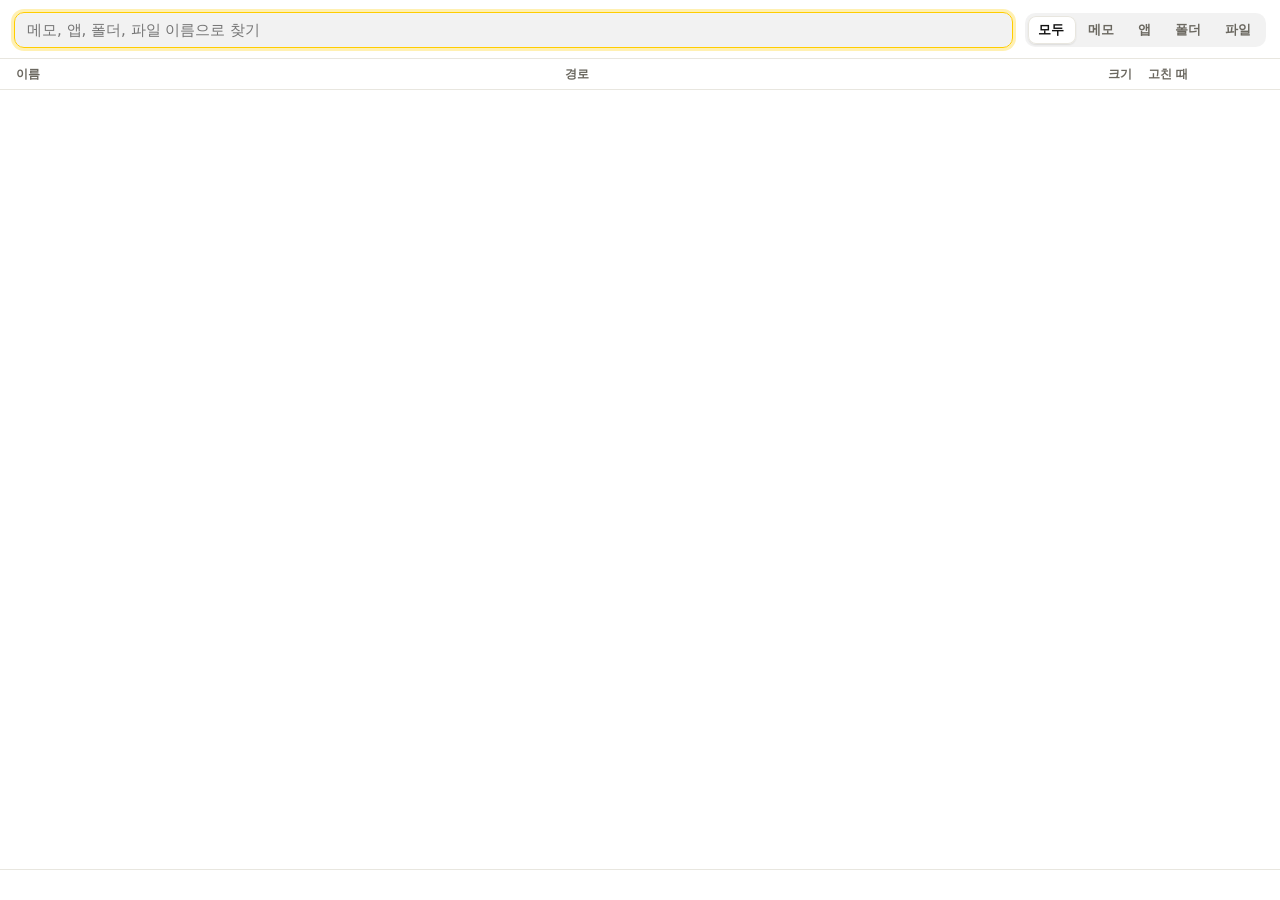
==== ui/finder.html @ 9790e6d9 "feat(finder): 다른 n건 더 보기 · 모두 찾기 창을 되살리고, 새 파일 · 지운 파일을 바로 맞춤 메모킹 Electron 매직키에 있던 "다른 n건 더 보기" 가 Ma" ====
<!doctype html>
<html lang="ko">
<head>
  <meta charset="utf-8" />
  <title>MagicKey 모두 찾기</title>
  <link rel="stylesheet" href="magic.css" />
  <link rel="stylesheet" href="finder.css" />
</head>
<body>
  <!-- 모두 찾기: 매직키 창의 "다른 n건 더 보기" 로 연다 (메모킹 Electron 매직키와 같은 창) -->
  <header class="finder-top">
    <input id="finder-input" class="finder-input" type="search" placeholder="메모, 앱, 폴더, 파일 이름으로 찾기" aria-label="찾을 말"
      aria-controls="finder-list" autocomplete="off" spellcheck="false" autofocus />
    <div id="finder-tabs" class="finder-tabs" role="tablist" aria-label="종류">
      <button type="button" role="tab" data-kind="all" aria-selected="true">모두 <span class="n"></span></button>
      <button type="button" role="tab" data-kind="memo" aria-selected="false">메모 <span class="n"></span></button>
      <button type="button" role="tab" data-kind="app" aria-selected="false">앱 <span class="n"></span></button>
      <button type="button" role="tab" data-kind="folder" aria-selected="false">폴더 <span class="n"></span></button>
      <button type="button" role="tab" data-kind="file" aria-selected="false">파일 <span class="n"></span></button>
    </div>
  </header>
  <div class="finder-head" role="row">
    <button type="button" class="col-name" data-sort="name">이름</button>
    <button type="button" class="col-where" data-sort="where">경로</button>
    <button type="button" class="col-size" data-sort="size">크기</button>
    <button type="button" class="col-time" data-sort="time">고친 때</button>
  </div>
  <div id="finder-scroll" class="finder-scroll">
    <div id="finder-list" class="finder-list" role="listbox" aria-label="찾은 것"></div>
    <div id="finder-empty" class="finder-empty" hidden></div>
  </div>
  <footer class="finder-foot">
    <span id="finder-count" class="finder-count"></span>
    <span id="finder-status" class="finder-status"></span>
  </footer>
  <script src="common.js"></script>
  <script src="finder.js"></script>
</body>
</html>
---- ui/magic.css ----
/* 매직키 — 어디서든 빠르게 찾는 작은 창 (메모킹 매직키 창과 같은 모양) */
:root {
  --surface: #fff;
  --text: #111;
  --muted: #6b6860;
  --line: #e8e6df;
  --fill-tab: rgba(17, 17, 17, 0.05);
  --sel: #fff1b8;
  --sep: rgba(0, 0, 0, 0.07);
  --brand: #ffcd00;
  --ok-text: #1e7a45;
  --err-text: #b42318;
  --focus-ring: #111;
  /* 창 가장자리(10px) 안에서 끝나는 그림자 — 넘치면 잘린 회색 띠가 창 밖 화면과 어울리지 않았다 */
  --shadow: 0 2px 10px rgba(0, 0, 0, 0.16), 0 0 0 1px rgba(0, 0, 0, 0.08);
  --shadow-pop: 0 3px 8px rgba(0, 0, 0, 0.18);
}
@media (prefers-color-scheme: dark) {
  :root {
    --surface: #26262a;
    --text: #f3f3f3;
    --muted: #b8b8b8;
    --line: rgba(255, 255, 255, 0.14);
    --fill-tab: rgba(255, 255, 255, 0.08);
    --sel: rgba(255, 205, 0, 0.18);
    --sep: rgba(255, 255, 255, 0.08);
    --ok-text: #6fd59a;
    --err-text: #ff8a80;
    --focus-ring: #fff;
    --shadow: 0 2px 10px rgba(0, 0, 0, 0.45), 0 0 0 1px rgba(255, 255, 255, 0.1);
    --shadow-pop: 0 3px 8px rgba(0, 0, 0, 0.5);
  }
}

html, body { margin: 0; background: transparent; overflow: hidden; }
body { font-family: "Pretendard Variable", Pretendard, "Malgun Gothic", system-ui, sans-serif; color: var(--text); }
.magic { margin: 10px; border-radius: 18px; background: var(--surface); box-shadow: var(--shadow); overflow: hidden; }

.magic-grip { display: flex; justify-content: center; padding: 6px 0 0; cursor: grab; touch-action: none; }
.magic-grip:active, .magic-icon:active { cursor: grabbing; }
.magic-grip span { width: 36px; height: 4px; border-radius: 4px; background: var(--sep); transition: background 0.15s; }
.magic-grip:hover span { background: var(--muted); }

.magic-top { display: flex; align-items: flex-start; gap: 10px; padding: 4px 14px 12px 18px; }
.magic-icon { font-size: 21px; line-height: 1.45; color: var(--brand); -webkit-text-stroke: 0.5px rgba(0, 0, 0, 0.3); cursor: grab; }
.magic-input { flex: 1; min-width: 0; display: block; height: 29px; max-height: 174px; padding: 0; border: 0; outline: none; resize: none; overflow-y: auto; background: transparent; color: var(--text); font: inherit; font-size: 20px; line-height: 1.45; caret-color: #e0a800; }
.magic-input::placeholder { color: var(--muted); }
.magic-clear { flex: none; width: 24px; height: 24px; margin-top: 2.5px; border: 0; border-radius: 50%; background: var(--fill-tab); color: var(--muted); font-size: 12px; cursor: pointer; }
.magic-clear:hover { color: var(--text); }
.magic-note.action { color: var(--text); cursor: pointer; }
.magic-note.action:hover { text-decoration: underline; }

.magic-results { position: relative; list-style: none; margin: 0; padding: 4px 8px 6px; max-height: 430px; overflow-y: auto; border-top: 1px solid var(--sep); }
.magic-results:not(:has(> :not(.magic-pill))) { display: none; }
/* 고른 줄 표시 하나가 줄 사이를 미끄러져 따라간다 */
.magic-pill { position: absolute; top: 0; left: 8px; right: 8px; border-radius: 10px; background: var(--sel); pointer-events: none; transition: transform 0.18s cubic-bezier(0.22, 1, 0.36, 1), height 0.18s cubic-bezier(0.22, 1, 0.36, 1); }
.magic-pill.instant { transition: none; }

/* 기능마다 색 하나 — 아래 캡슐의 점 · 결과 머리말의 점이 같은 색 */
[data-mod="notes"], [data-mod="memo"] { --mod: #e0a800; }
[data-mod="opms"] { --mod: #4c7dff; }
[data-mod="apps"] { --mod: #f76707; }
[data-mod="files"] { --mod: #1098ad; }
[data-mod="calc"] { --mod: #2f9e44; }
[data-mod="web"], [data-mod="site"] { --mod: #d6336c; }
[data-mod="ai"] { --mod: #7048e8; }
[data-mod="rest"] { --mod: #868e96; } /* "다른 n건 더 보기" */

.magic-section { display: flex; align-items: center; gap: 6px; padding: 7px 10px 3px; color: var(--muted); font-size: 12px; font-weight: 700; letter-spacing: 0.03em; }
.magic-section::before { content: ""; width: 7px; height: 7px; border-radius: 50%; background: var(--mod); }
.magic-section.sub::before { background: transparent; box-shadow: inset 0 0 0 1.5px var(--mod); }
.magic-section .count { padding: 0 6px; border-radius: 99px; background: var(--fill-tab); font-weight: 600; }

.magic-row { position: relative; display: flex; align-items: center; gap: 11px; min-height: 38px; padding: 6px 10px; border-radius: 10px; cursor: pointer; }
.magic-row .ico { flex: none; width: 24px; height: 24px; display: grid; place-items: center; font-size: 15px; font-weight: 800; border-radius: 7px; } /* 모든 줄: 기능 색 칸 + 선 그림 (이모지와 섞여 어수선하던 것) */
.magic-row .ico { background: color-mix(in srgb, var(--mod) 15%, transparent); color: color-mix(in srgb, var(--mod) 78%, #000); }
@media (prefers-color-scheme: dark) { .magic-row .ico { background: color-mix(in srgb, var(--mod) 26%, transparent); color: color-mix(in srgb, var(--mod) 55%, #fff); } } /* 어두운 바탕에서 묻히지 않게 */
.magic-row .ico svg { width: 15px; height: 15px; fill: none; stroke: currentColor; stroke-width: 1.8; stroke-linecap: round; stroke-linejoin: round; }
.magic-row .txt { min-width: 0; flex: 1; }
.magic-row .t { font-size: 14.5px; white-space: nowrap; overflow: hidden; text-overflow: ellipsis; }
.magic-row .s { font-size: 12px; color: var(--muted); white-space: nowrap; overflow: hidden; text-overflow: ellipsis; }
.magic-row .s:empty { display: none; }
.magic-row b { font-weight: 800; background: rgba(255, 205, 0, 0.38); border-radius: 3px; padding: 0 1px; }
.magic-row[aria-selected="true"] b { background: transparent; box-shadow: inset 0 -2px 0 #e0a800; border-radius: 0; }
.magic-row .side { flex: none; color: var(--muted); font-size: 12px; }
.magic-row[aria-selected="true"] .side { display: none; }
.magic-row:is(.kind-calc, .kind-date) .t { font-size: 18px; font-weight: 750; font-variant-numeric: tabular-nums; }
.magic-note { padding: 8px 12px 10px; color: var(--muted); font-size: 12.5px; list-style: none; }

/* 찾는 중 — 돋보기가 이리저리 살피고 점 세 개가 차례로 (움직임 줄이기면 숨 쉬듯) */
.mk-searching { display: inline-flex; align-items: center; gap: 8px; animation: mk-fade-in 0.2s ease-out 0.08s both; }
.mk-glass { flex: none; width: 18px; height: 18px; overflow: visible; color: var(--text); transform-origin: 44% 44%; animation: mk-glass-look 1.6s ease-in-out infinite; }
.mk-glass circle { fill: color-mix(in srgb, var(--brand) 28%, transparent); stroke: currentColor; stroke-width: 2; }
.mk-glass .mk-glass-handle { fill: none; stroke: currentColor; stroke-width: 2.6; stroke-linecap: round; }
.mk-glass .mk-glass-shine { fill: none; stroke: var(--surface); stroke-width: 1.4; stroke-linecap: round; opacity: 0.9; }
@keyframes mk-glass-look {
  0%, 100% { transform: translate(0, 0) rotate(0deg); }
  20% { transform: translate(-4px, -1px) rotate(-14deg); }
  45% { transform: translate(3px, 1px) rotate(12deg); }
  70% { transform: translate(-2px, 2px) rotate(-8deg); }
}
.mk-dots i { font-style: normal; animation: mk-dot 1.2s ease-in-out infinite; }
.mk-dots i:nth-child(2) { animation-delay: 0.2s; }
.mk-dots i:nth-child(3) { animation-delay: 0.4s; }
@keyframes mk-dot { 0%, 60%, 100% { opacity: 0.2; } 30% { opacity: 1; } }
@keyframes mk-fade-in { from { opacity: 0; } }
@keyframes mk-glass-breathe { 50% { opacity: 0.45; } }

/* 고른 줄 오른쪽의 할 일 단추 (← → 로 옮김) — 고른 단추만 이름까지 */
.acts { display: none; flex: none; align-items: center; gap: 3px; }
.magic-row[aria-selected="true"] .acts { display: inline-flex; }
.act-btn { display: inline-flex; align-items: center; gap: 5px; height: 26px; min-width: 26px; padding: 0 6px; border: 0; border-radius: 8px; background: transparent; color: var(--muted); font: inherit; font-size: 12px; font-weight: 700; white-space: nowrap; cursor: pointer; transition: background-color 0.12s ease-out, color 0.12s ease-out, transform 0.08s; }
.act-btn:active { transform: scale(0.96); }
/* 복사한 단추: 잠깐 초록 체크 */
.act-btn.done { color: var(--ok-text); }
.act-btn.done svg { animation: mk-pop 0.32s cubic-bezier(0.34, 1.4, 0.64, 1); }
@keyframes mk-pop { from { transform: scale(0.6); opacity: 0.4; } }
.act-btn svg { width: 15px; height: 15px; fill: none; stroke: currentColor; stroke-width: 2; stroke-linecap: round; stroke-linejoin: round; }
.act-btn .act-label { display: none; }
.act-btn.on { padding: 0 9px 0 7px; background: #ffd84d; color: #2b2400; }
.act-btn.on .act-label, .act-btn.act-text .act-label { display: inline; }
.act-btn.act-text { padding: 0 8px; font-weight: 600; }
.act-btn:not(.on):hover { background: var(--fill-tab); color: var(--text); }

.magic-foot { display: flex; flex-wrap: wrap; align-items: center; justify-content: space-between; gap: 6px 12px; padding: 9px 12px 10px 14px; border-top: 1px solid var(--sep); }
.magic-modules { display: flex; flex-wrap: wrap; gap: 6px; }
.magic-chip { display: inline-flex; align-items: center; gap: 6px; height: 24px; padding: 0 10px 0 8px; border: 1px solid var(--line); border-radius: 999px; background: transparent; color: var(--muted); font: inherit; font-size: 12px; font-weight: 600; cursor: grab; touch-action: none; transition: background 0.15s, color 0.15s, border-color 0.15s, transform 0.08s; } /* 누르면 켜고 끄기, 끌면 순서 바꾸기 */
.magic-chip:hover { border-color: color-mix(in srgb, var(--text) 28%, transparent); color: var(--text); }
.magic-chip:active:not(.dragging) { transform: scale(0.95); }
/* 끄는 캡슐은 살짝 들린다 (자리는 JS 가 손을 따라 옮긴다) */
.magic-chip.dragging { position: relative; z-index: 2; box-shadow: var(--shadow-pop); background: var(--surface); cursor: grabbing; transition: box-shadow 0.15s, background 0.15s; }
.magic-modules.sorting, .magic-modules.sorting .magic-chip { cursor: grabbing; }
.magic-chip .chip-dot { width: 7px; height: 7px; border-radius: 50%; box-shadow: inset 0 0 0 1.5px currentColor; transition: background 0.15s, box-shadow 0.15s; }
.magic-chip.on { border-color: transparent; background: var(--fill-tab); color: var(--text); }
.magic-chip.on .chip-dot { background: var(--mod); box-shadow: none; }
.magic-chip:not(.on) { text-decoration: line-through; }
.magic-chip:focus-visible { outline: 2px solid var(--focus-ring); outline-offset: 1px; }
.magic-hint { margin-left: auto; display: flex; gap: 0 10px; height: 18px; overflow: hidden; color: var(--muted); font-size: 12px; white-space: nowrap; }
.magic-flash { color: var(--ok-text); font-weight: 700; animation: mk-fade-in 0.18s ease-out; }
.magic-flash.err { color: var(--err-text); }
kbd { display: inline-block; min-width: 14px; padding: 0 4px; border-radius: 4px; background: var(--fill-tab); box-shadow: inset 0 -1px 0 var(--line); color: var(--text); font: 600 11px/16px inherit; text-align: center; }

@media (prefers-reduced-motion: reduce) {
  .magic-pill, .magic-chip, .magic-chip .chip-dot, .act-btn, .magic-grip span { transition: none; }
  .mk-glass { animation: mk-glass-breathe 1.8s ease-in-out infinite; }
  .mk-dots i { animation: none; opacity: 0.6; }
  .act-btn.done svg, .magic-flash, .mk-searching { animation: none; }
}
---- ui/finder.css ----
/* 모두 찾기 창 (finder.js) — Everything 처럼 한 줄씩, 열 머리로 줄 세우기. 색은 magic.css 의 토큰, 할 일 단추는 magic.css 의 .act-btn */
html, body { height: 100%; }
body {
  display: flex; flex-direction: column; overflow: hidden;
  background: var(--surface); font-size: 13px;
  --cols: minmax(240px, 2.2fr) minmax(160px, 2fr) 84px 132px;
}

.finder-top { display: flex; align-items: center; gap: 12px; padding: 12px 14px 10px; border-bottom: 1px solid var(--line); }
.finder-input {
  flex: 1; min-width: 0; height: 36px; padding: 0 12px; box-sizing: border-box;
  border: 1px solid var(--line); border-radius: 10px; background: var(--fill-tab); color: var(--text);
  font: inherit; font-size: 15px; outline: none;
}
.finder-input:focus { border-color: var(--brand); box-shadow: 0 0 0 3px color-mix(in srgb, var(--brand) 30%, transparent); }
.finder-tabs { display: flex; flex: none; gap: 2px; padding: 3px; border-radius: 10px; background: var(--fill-tab); }
.finder-tabs button {
  height: 28px; padding: 0 10px; border: 0; border-radius: 8px; background: transparent; color: var(--muted);
  font: inherit; font-weight: 700; cursor: pointer; white-space: nowrap;
}
.finder-tabs button[aria-selected="true"] { background: var(--surface); color: var(--text); box-shadow: 0 1px 2px rgba(0, 0, 0, 0.1), inset 0 0 0 1px var(--line); }
.finder-tabs button:focus-visible { outline: 2px solid var(--focus-ring); outline-offset: 1px; }
.finder-tabs .n { margin-left: 2px; color: var(--muted); font-weight: 600; font-variant-numeric: tabular-nums; }

.finder-head, .frow { display: grid; grid-template-columns: var(--cols); align-items: center; }
.finder-head { flex: none; padding: 0 8px; border-bottom: 1px solid var(--line); }
.finder-head button {
  display: flex; align-items: center; gap: 4px; height: 30px; padding: 0 8px; border: 0; background: transparent;
  color: var(--muted); font: inherit; font-size: 12px; font-weight: 700; text-align: left; cursor: pointer;
}
.finder-head button:hover, .finder-head .sorted { color: var(--text); }
.finder-head .sorted::after { content: "▲"; font-size: 8px; }
.finder-head .sorted[data-dir="desc"]::after { content: "▼"; }
.finder-head .col-size, .frow .col-size { justify-content: flex-end; text-align: right; }

.finder-scroll { position: relative; flex: 1; min-height: 0; overflow: auto; padding: 0 8px; }
.finder-list { position: relative; }
.frow { position: absolute; left: 0; right: 0; height: 34px; border-radius: 8px; cursor: default; }
.frow[aria-selected="true"] { background: var(--sel); }
.frow:not([aria-selected="true"]):hover { background: var(--fill-tab); }
.frow > span { min-width: 0; padding: 0 8px; overflow: hidden; white-space: nowrap; text-overflow: ellipsis; }
.frow .col-name { display: flex; align-items: center; gap: 8px; }
.frow .nm { min-width: 0; overflow: hidden; text-overflow: ellipsis; }
.frow .acts { display: inline-flex; flex: none; gap: 2px; margin-left: auto; }
.frow .ico { flex: none; display: grid; place-items: center; width: 22px; height: 22px; border-radius: 6px; background: color-mix(in srgb, var(--mod) 15%, transparent); color: color-mix(in srgb, var(--mod) 78%, #000); }
@media (prefers-color-scheme: dark) { .frow .ico { background: color-mix(in srgb, var(--mod) 26%, transparent); color: color-mix(in srgb, var(--mod) 55%, #fff); } }
.frow .ico svg { width: 14px; height: 14px; fill: none; stroke: currentColor; stroke-width: 2; stroke-linecap: round; stroke-linejoin: round; }
.frow b { font-weight: 800; background: color-mix(in srgb, var(--brand) 38%, transparent); border-radius: 3px; padding: 0 1px; }
.frow .col-where, .frow .col-size, .frow .col-time { color: var(--muted); font-size: 12px; font-variant-numeric: tabular-nums; }
.finder-empty { margin: 40px 0; color: var(--muted); text-align: center; }

.finder-foot { display: flex; flex: none; gap: 14px; align-items: center; height: 30px; padding: 0 14px; border-top: 1px solid var(--line); color: var(--muted); font-size: 12px; }
.finder-count { flex: none; font-weight: 700; font-variant-numeric: tabular-nums; }
.finder-status { min-width: 0; overflow: hidden; white-space: nowrap; text-overflow: ellipsis; }
.finder-status.flash { color: var(--ok-text); font-weight: 700; }
.finder-status.flash.err { color: var(--err-text); }
body.searching .finder-list { opacity: 0.55; transition: opacity 0.2s ease-out 0.15s; } /* 찾는 중: 지난 결과는 흐리게 */
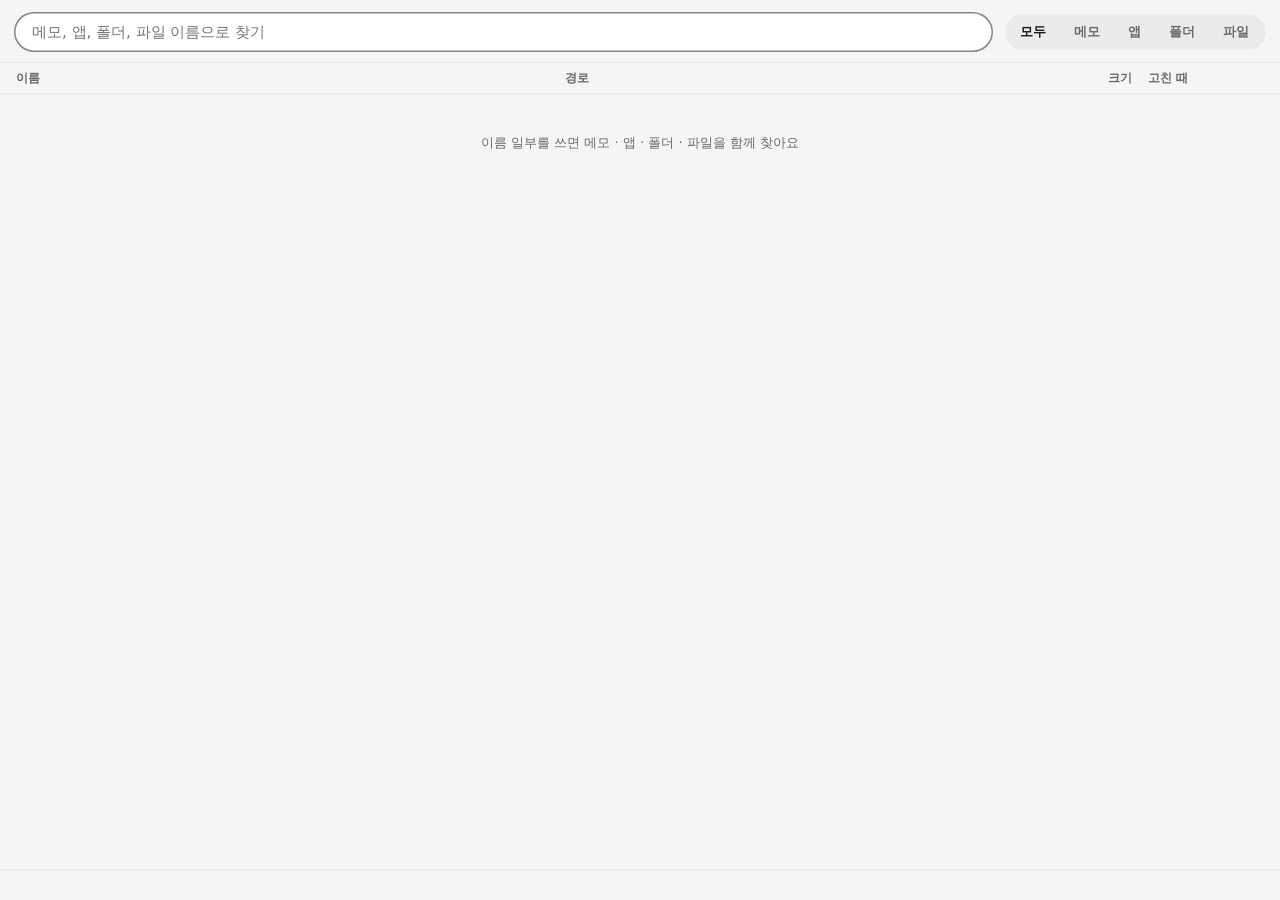
==== commit b6727734: "style(ui): 폴리싱 — 대비 · 포커스 · 상태 · 빈 화면 - 흐린 글이 판(#f5f5f5) 위 4.35:1 → 회색 600 으로 4.5:1 넘게, 입력칸 포커스 선 48" ====
--- a/ui/finder.html
+++ b/ui/finder.html
@@ -27,7 +27,7 @@
   </div>
   <div id="finder-scroll" class="finder-scroll">
     <div id="finder-list" class="finder-list" role="listbox" aria-label="찾은 것"></div>
-    <div id="finder-empty" class="finder-empty" hidden></div>
+    <div id="finder-empty" class="finder-empty">이름 일부를 쓰면 메모 · 앱 · 폴더 · 파일을 함께 찾아요</div>
   </div>
   <footer class="finder-foot">
     <span id="finder-count" class="finder-count"></span>
--- a/ui/magic.css
+++ b/ui/magic.css
@@ -1,90 +1,147 @@
-/* 매직키 — 어디서든 빠르게 찾는 작은 창 (메모킹 매직키 창과 같은 모양) */
+/* 매직키 — 어디서든 빠르게 찾는 작은 창 (메모킹 매직키 창과 같은 모양)
+   모양은 메모킹 · MagicSystem 과 한 벌: One UI 9.5 (크게 둥근 판 · 무채색 · 고른 줄은 연노랑 알약) — 메모킹 app/styles/base.css 토큰과 같은 값 */
+/* OKLab 팔레트 — 화면의 모든 색은 여기서 고른다 (메모킹 · MagicKey · MagicSystem 같은 값)
+   OKLCH 좌표(밝기 L · 채도 C · 색상 h)에서 뽑아 sRGB 로 적었다. 반투명은 color-mix(in oklab, 토큰 N%, transparent)
+   꼭 필요한 것만: 무채색 11 · 색 22 (노랑 300 = 브랜드 #ffcc00) · 메모 종이 6색 × (바탕 · 머리줄 · 점) × 밝은/어두운
+   반투명은 검정 · 흰색 10단계(4 8 12 16 24 32 48 64 80 90%), 색은 5단계(8 16 32 48 80%) */
 :root {
-  --surface: #fff;
-  --text: #111;
-  --muted: #6b6860;
-  --line: #e8e6df;
-  --fill-tab: rgba(17, 17, 17, 0.05);
-  --sel: #fff1b8;
-  --sep: rgba(0, 0, 0, 0.07);
-  --brand: #ffcd00;
-  --ok-text: #1e7a45;
-  --err-text: #b42318;
-  --focus-ring: #111;
+  --ok-gray-0: #ffffff; --ok-gray-50: #f5f5f5; --ok-gray-100: #ebebeb; --ok-gray-200: #d4d4d4; --ok-gray-400: #9e9e9e; --ok-gray-550: #737373; --ok-gray-600: #696969; --ok-gray-850: #242424; --ok-gray-900: #191919; --ok-gray-950: #0e0e0e; --ok-gray-1000: #000000;
+  --ok-red-100: #ffdfdc; --ok-red-400: #ff716b; --ok-red-600: #d12830; --ok-red-800: #880a16;
+  --ok-orange-400: #fa7c1f;
+  --ok-green-200: #a6e6b6; --ok-green-500: #00a855; --ok-green-700: #007137;
+  --ok-teal-500: #00a0a6;
+  --ok-blue-100: #d9eaff; --ok-blue-400: #60a7ff; --ok-blue-600: #0072dd; --ok-blue-900: #003167;
+  --ok-violet-600: #764cf1;
+  --ok-purple-200: #dbcaff; --ok-purple-600: #8558c5;
+  --ok-pink-200: #ffbfd7; --ok-pink-600: #ba4179;
+  --ok-yellow-100: #ffeaab; --ok-yellow-300: #ffcc00; --ok-yellow-500: #c6a000; --ok-yellow-800: #645000;
+  --ok-paper-yellow: #ffefae; --ok-paper-yellow-bar: #fee47c; --ok-paper-yellow-chip: #ccb034; --ok-paper-yellow-dark: #3c3207; --ok-paper-yellow-dark-bar: #4d420e; --ok-paper-yellow-dark-chip: #bba442;
+  --ok-paper-green: #c9fed3; --ok-paper-green-bar: #b7f7c3; --ok-paper-green-chip: #68ca80; --ok-paper-green-dark: #193b22; --ok-paper-green-dark-bar: #244d2e; --ok-paper-green-dark-chip: #69ba7c;
+  --ok-paper-pink: #ffe7ef; --ok-paper-pink-bar: #ffd9e6; --ok-paper-pink-chip: #f589b6; --ok-paper-pink-dark: #4a2534; --ok-paper-pink-dark-bar: #5f3244; --ok-paper-pink-dark-chip: #df84a8;
+  --ok-paper-purple: #f1ebff; --ok-paper-purple-bar: #e9deff; --ok-paper-purple-chip: #bf9bfc; --ok-paper-purple-dark: #382b4d; --ok-paper-purple-dark-bar: #483962; --ok-paper-purple-dark-chip: #b093e5;
+  --ok-paper-blue: #e1f1ff; --ok-paper-blue-bar: #cfe8ff; --ok-paper-blue-chip: #61b9ff; --ok-paper-blue-dark: #15364f; --ok-paper-blue-dark-bar: #1e4665; --ok-paper-blue-dark-chip: #5eaceb;
+  --ok-paper-gray: #f2eee7; --ok-paper-gray-bar: #e9e4db; --ok-paper-gray-chip: #b8b0a3; --ok-paper-gray-dark: #35322e; --ok-paper-gray-dark-bar: #45423c; --ok-paper-gray-dark-chip: #aba397;
+}
+
+:root {
+  --surface: var(--ok-gray-50); /* 판 바탕 — 메모킹 --surface-0 (카톡 바탕)과 같은 값 */
+  --card: var(--ok-gray-0); /* 결과 묶음 · 입력칸은 흰 트레이 */
+  --panel-top: var(--ok-gray-50);
+  --glow-a: color-mix(in oklab, var(--ok-yellow-300) 8%, transparent); /* 왼쪽 위 아주 옅은 노랑 빛 (판 바탕이 노랗게 보이지 않을 만큼) */
+  --glow-b: color-mix(in oklab, var(--ok-blue-400) 8%, transparent); /* 오른쪽 아래 하늘빛 */
+  --rim: color-mix(in oklab, var(--ok-gray-0) 90%, transparent);
+  --field-line: color-mix(in oklab, var(--ok-gray-1000) 4%, transparent);
+  --text: var(--ok-gray-900);
+  --muted: var(--ok-gray-600); /* 판(#f5f5f5) 위에서도 4.5:1 넘게 */
+  --line: var(--ok-gray-100);
+  --fill-tab: color-mix(in oklab, var(--ok-gray-1000) 4%, transparent);
+  --sel: var(--ok-gray-100); /* 고른 줄: 무채색 (메모킹과 같게 — 노랑은 고른 줄의 주요 동작 단추에만) */
+  --accent-line: color-mix(in oklab, var(--ok-gray-1000) 48%, transparent); /* 입력칸 포커스 선 (메모킹과 같은 값) */
+  --sep: color-mix(in oklab, var(--ok-gray-1000) 8%, transparent);
+  --brand: var(--ok-yellow-300);
+  --ok-text: var(--ok-green-700);
+  --err-text: var(--ok-red-800);
+  --focus-ring: var(--ok-gray-950);
   /* 창 가장자리(10px) 안에서 끝나는 그림자 — 넘치면 잘린 회색 띠가 창 밖 화면과 어울리지 않았다 */
-  --shadow: 0 2px 10px rgba(0, 0, 0, 0.16), 0 0 0 1px rgba(0, 0, 0, 0.08);
-  --shadow-pop: 0 3px 8px rgba(0, 0, 0, 0.18);
+  --shadow: 0 2px 10px color-mix(in oklab, var(--ok-gray-1000) 12%, transparent), 0 0 0 1px color-mix(in oklab, var(--ok-gray-1000) 4%, transparent);
+  --shadow-pop: 0 3px 8px color-mix(in oklab, var(--ok-gray-1000) 16%, transparent);
 }
 @media (prefers-color-scheme: dark) {
   :root {
-    --surface: #26262a;
-    --text: #f3f3f3;
-    --muted: #b8b8b8;
-    --line: rgba(255, 255, 255, 0.14);
-    --fill-tab: rgba(255, 255, 255, 0.08);
-    --sel: rgba(255, 205, 0, 0.18);
-    --sep: rgba(255, 255, 255, 0.08);
-    --ok-text: #6fd59a;
-    --err-text: #ff8a80;
-    --focus-ring: #fff;
-    --shadow: 0 2px 10px rgba(0, 0, 0, 0.45), 0 0 0 1px rgba(255, 255, 255, 0.1);
-    --shadow-pop: 0 3px 8px rgba(0, 0, 0, 0.5);
+    --surface: var(--ok-gray-950);
+    --card: var(--ok-gray-900);
+    --panel-top: var(--ok-gray-950);
+    --glow-a: color-mix(in oklab, var(--ok-yellow-300) 8%, transparent);
+    --glow-b: color-mix(in oklab, var(--ok-blue-400) 8%, transparent);
+    --rim: color-mix(in oklab, var(--ok-gray-0) 8%, transparent);
+    --field-line: color-mix(in oklab, var(--ok-gray-0) 4%, transparent);
+    --text: var(--ok-gray-50);
+    --muted: var(--ok-gray-400);
+    --line: color-mix(in oklab, var(--ok-gray-0) 12%, transparent);
+    --fill-tab: color-mix(in oklab, var(--ok-gray-0) 8%, transparent);
+    --sel: color-mix(in oklab, var(--ok-gray-0) 12%, transparent);
+    --accent-line: color-mix(in oklab, var(--ok-gray-0) 48%, transparent);
+    --sep: color-mix(in oklab, var(--ok-gray-0) 8%, transparent);
+    --ok-text: var(--ok-green-200);
+    --err-text: var(--ok-red-400);
+    --focus-ring: var(--ok-gray-0);
+    --shadow: 0 2px 10px color-mix(in oklab, var(--ok-gray-1000) 48%, transparent), 0 0 0 1px color-mix(in oklab, var(--ok-gray-0) 8%, transparent);
+    --shadow-pop: 0 3px 8px color-mix(in oklab, var(--ok-gray-1000) 48%, transparent);
   }
 }
 
 html, body { margin: 0; background: transparent; overflow: hidden; }
 body { font-family: "Pretendard Variable", Pretendard, "Malgun Gothic", system-ui, sans-serif; color: var(--text); }
-.magic { margin: 10px; border-radius: 18px; background: var(--surface); box-shadow: var(--shadow); overflow: hidden; }
+/* 판: One UI 떠 있는 아이콘처럼 — 은은한 노랑 · 하늘빛이 번진 유리 바탕, 위쪽 가장자리에 빛 한 줄 (창 밖 바탕 화면은 비치지 않게 거의 불투명) */
+.magic {
+  margin: 10px; border-radius: 28px; overflow: hidden;
+  background:
+    radial-gradient(120% 90% at 0% 0%, var(--glow-a), transparent 55%),
+    radial-gradient(110% 80% at 100% 100%, var(--glow-b), transparent 60%),
+    linear-gradient(180deg, var(--panel-top), var(--surface));
+  box-shadow: var(--shadow), inset 0 1px 0 var(--rim);
+}
 
 .magic-grip { display: flex; justify-content: center; padding: 6px 0 0; cursor: grab; touch-action: none; }
-.magic-grip:active, .magic-icon:active { cursor: grabbing; }
+.magic-grip:active { cursor: grabbing; }
 .magic-grip span { width: 36px; height: 4px; border-radius: 4px; background: var(--sep); transition: background 0.15s; }
 .magic-grip:hover span { background: var(--muted); }
 
-.magic-top { display: flex; align-items: flex-start; gap: 10px; padding: 4px 14px 12px 18px; }
-.magic-icon { font-size: 21px; line-height: 1.45; color: var(--brand); -webkit-text-stroke: 0.5px rgba(0, 0, 0, 0.3); cursor: grab; }
-.magic-input { flex: 1; min-width: 0; display: block; height: 29px; max-height: 174px; padding: 0; border: 0; outline: none; resize: none; overflow-y: auto; background: transparent; color: var(--text); font: inherit; font-size: 20px; line-height: 1.45; caret-color: #e0a800; }
+/* 입력칸: 판 위의 흰 알약 (여러 줄이 되면 둥근 사각으로 늘어난다) — 글자는 결과 줄 아이콘과 같은 세로선에서 시작 */
+.magic-top { display: flex; align-items: flex-start; gap: 12px; margin: 4px 12px 8px; padding: 9px 12px 9px 16px; border-radius: 24px; background: var(--card); box-shadow: none; transition: box-shadow 0.15s ease-out; }
+.magic-top:focus-within { box-shadow: inset 0 0 0 1.5px var(--accent-line); }
+.magic-input { flex: 1; min-width: 0; display: block; height: 30px; max-height: 174px; padding: 0; border: 0; outline: none; resize: none; overflow-y: auto; background: transparent; color: var(--text); font: inherit; font-size: 20px; font-weight: 500; line-height: 30px; caret-color: var(--ok-yellow-300); }
 .magic-input::placeholder { color: var(--muted); }
-.magic-clear { flex: none; width: 24px; height: 24px; margin-top: 2.5px; border: 0; border-radius: 50%; background: var(--fill-tab); color: var(--muted); font-size: 12px; cursor: pointer; }
+.magic-clear { flex: none; width: 26px; height: 26px; margin-top: 2px; border: 0; border-radius: 50%; background: var(--fill-tab); color: var(--muted); font-size: 12px; cursor: pointer; }
 .magic-clear:hover { color: var(--text); }
 .magic-note.action { color: var(--text); cursor: pointer; }
 .magic-note.action:hover { text-decoration: underline; }
 
-.magic-results { position: relative; list-style: none; margin: 0; padding: 4px 8px 6px; max-height: 430px; overflow-y: auto; border-top: 1px solid var(--sep); }
+.magic-results { position: relative; list-style: none; margin: 0; padding: 0 12px 10px; max-height: 430px; overflow-y: auto; }
 .magic-results:not(:has(> :not(.magic-pill))) { display: none; }
 /* 고른 줄 표시 하나가 줄 사이를 미끄러져 따라간다 */
-.magic-pill { position: absolute; top: 0; left: 8px; right: 8px; border-radius: 10px; background: var(--sel); pointer-events: none; transition: transform 0.18s cubic-bezier(0.22, 1, 0.36, 1), height 0.18s cubic-bezier(0.22, 1, 0.36, 1); }
+.magic-pill { position: absolute; z-index: 1; top: 0; left: 12px; right: 12px; border-radius: 18px; background: var(--sel); mix-blend-mode: multiply; pointer-events: none; transition: transform 0.18s cubic-bezier(0.22, 1, 0.36, 1), height 0.18s cubic-bezier(0.22, 1, 0.36, 1); }
 .magic-pill.instant { transition: none; }
+@media (prefers-color-scheme: dark) { .magic-pill { mix-blend-mode: screen; } } /* 어두운 카드 위에서는 곱하면 사라진다 — 밝게 겹친다 */
 
 /* 기능마다 색 하나 — 아래 캡슐의 점 · 결과 머리말의 점이 같은 색 */
-[data-mod="notes"], [data-mod="memo"] { --mod: #e0a800; }
-[data-mod="opms"] { --mod: #4c7dff; }
-[data-mod="apps"] { --mod: #f76707; }
-[data-mod="files"] { --mod: #1098ad; }
-[data-mod="calc"] { --mod: #2f9e44; }
-[data-mod="web"], [data-mod="site"] { --mod: #d6336c; }
-[data-mod="ai"] { --mod: #7048e8; }
-[data-mod="rest"] { --mod: #868e96; } /* "다른 n건 더 보기" */
-
-.magic-section { display: flex; align-items: center; gap: 6px; padding: 7px 10px 3px; color: var(--muted); font-size: 12px; font-weight: 700; letter-spacing: 0.03em; }
+[data-mod="notes"], [data-mod="memo"] { --mod: var(--ok-yellow-300); }
+[data-mod="schedule"] { --mod: var(--ok-green-500); }
+[data-mod="opms"] { --mod: var(--ok-blue-400); }
+[data-mod="apps"] { --mod: var(--ok-orange-400); }
+[data-mod="files"] { --mod: var(--ok-teal-500); }
+[data-mod="calc"] { --mod: var(--ok-green-500); }
+[data-mod="web"], [data-mod="site"] { --mod: var(--ok-pink-600); }
+[data-mod="ai"] { --mod: var(--ok-violet-600); }
+[data-mod="rest"] { --mod: var(--ok-gray-550); } /* "다른 n건 더 보기" */
+
+.magic-section { display: flex; align-items: center; gap: 6px; padding: 10px 16px 4px; color: var(--muted); font-size: 13.5px; font-weight: 700; }
 .magic-section::before { content: ""; width: 7px; height: 7px; border-radius: 50%; background: var(--mod); }
 .magic-section.sub::before { background: transparent; box-shadow: inset 0 0 0 1.5px var(--mod); }
-.magic-section .count { padding: 0 6px; border-radius: 99px; background: var(--fill-tab); font-weight: 600; }
-
-.magic-row { position: relative; display: flex; align-items: center; gap: 11px; min-height: 38px; padding: 6px 10px; border-radius: 10px; cursor: pointer; }
-.magic-row .ico { flex: none; width: 24px; height: 24px; display: grid; place-items: center; font-size: 15px; font-weight: 800; border-radius: 7px; } /* 모든 줄: 기능 색 칸 + 선 그림 (이모지와 섞여 어수선하던 것) */
-.magic-row .ico { background: color-mix(in srgb, var(--mod) 15%, transparent); color: color-mix(in srgb, var(--mod) 78%, #000); }
-@media (prefers-color-scheme: dark) { .magic-row .ico { background: color-mix(in srgb, var(--mod) 26%, transparent); color: color-mix(in srgb, var(--mod) 55%, #fff); } } /* 어두운 바탕에서 묻히지 않게 */
-.magic-row .ico svg { width: 15px; height: 15px; fill: none; stroke: currentColor; stroke-width: 1.8; stroke-linecap: round; stroke-linejoin: round; }
+.magic-section .count { min-width: 16px; padding: 0 4px; border-radius: 99px; line-height: 16px; text-align: center; background: var(--fill-tab); font-weight: 600; }
+
+/* 결과: One UI 설정처럼 묶음마다 흰 카드 하나 — 이어진 줄의 첫 줄 위 · 끝 줄 아래만 둥글게 */
+.magic-row { position: relative; box-sizing: border-box; display: flex; align-items: center; min-height: 46px; padding: 5px 16px; gap: 12px; /* 빠르게 훑는 창이라 위아래는 촘촘하게 */ background: var(--card); cursor: pointer; }
+.magic-row:not(.magic-row + .magic-row) { border-top-left-radius: 18px; border-top-right-radius: 18px; }
+.magic-row:not(:has(+ .magic-row)) { border-bottom-left-radius: 18px; border-bottom-right-radius: 18px; }
+.magic-row + .magic-row::before { content: ""; position: absolute; top: 0; left: 58px; right: 16px; height: 1px; background: var(--sep); } /* 줄 사이 가는 선 (아이콘 뒤부터) */
+.magic-row[aria-selected="true"]::before, .magic-row[aria-selected="true"] + .magic-row::before { opacity: 0; }
+.magic-row .ico { flex: none; width: 30px; height: 30px; display: grid; place-items: center; font-size: 15px; font-weight: 800; border-radius: 10px; } /* 모든 줄: 기능 색 칸 + 선 그림 (이모지와 섞여 어수선하던 것) */
+.magic-row .ico { background: color-mix(in srgb, var(--mod) 15%, transparent); color: color-mix(in srgb, var(--mod) 78%, var(--ok-gray-1000)); }
+@media (prefers-color-scheme: dark) { .magic-row .ico { background: color-mix(in srgb, var(--mod) 26%, transparent); color: color-mix(in srgb, var(--mod) 55%, var(--ok-gray-0)); } } /* 어두운 바탕에서 묻히지 않게 */
+/* 실제 앱 · 파일 아이콘: 색 칸 없이 그림만 칸 크기로 (탐색기 · 시작 메뉴처럼) */
+.magic-row .ico.real { background: none; border-radius: 0; }
+.magic-row .ico.real img { width: 28px; height: 28px; object-fit: contain; }
+.magic-row .ico svg { width: 16px; height: 16px; fill: none; stroke: currentColor; stroke-width: 1.8; stroke-linecap: round; stroke-linejoin: round; }
 .magic-row .txt { min-width: 0; flex: 1; }
-.magic-row .t { font-size: 14.5px; white-space: nowrap; overflow: hidden; text-overflow: ellipsis; }
-.magic-row .s { font-size: 12px; color: var(--muted); white-space: nowrap; overflow: hidden; text-overflow: ellipsis; }
+.magic-row .t { font-size: 15px; line-height: 19px; font-weight: 500; white-space: nowrap; overflow: hidden; text-overflow: ellipsis; }
+.magic-row .s { font-size: 12.5px; line-height: 16px; color: var(--muted); white-space: nowrap; overflow: hidden; text-overflow: ellipsis; }
 .magic-row .s:empty { display: none; }
-.magic-row b { font-weight: 800; background: rgba(255, 205, 0, 0.38); border-radius: 3px; padding: 0 1px; }
-.magic-row[aria-selected="true"] b { background: transparent; box-shadow: inset 0 -2px 0 #e0a800; border-radius: 0; }
+.magic-row b { font-weight: 800; color: var(--text); } /* 찾은 말은 굵게만 (줄마다 노란 칠이 깔려 난잡하던 것 — Spotlight 처럼) */
 .magic-row .side { flex: none; color: var(--muted); font-size: 12px; }
 .magic-row[aria-selected="true"] .side { display: none; }
-.magic-row:is(.kind-calc, .kind-date) .t { font-size: 18px; font-weight: 750; font-variant-numeric: tabular-nums; }
+.magic-row .acts { position: relative; z-index: 2; } /* 할 일 단추는 고른 줄 표시 위로 */
+.magic-row:is(.kind-calc, .kind-date) .t { font-size: 20px; font-weight: 750; font-variant-numeric: tabular-nums; }
 .magic-note { padding: 8px 12px 10px; color: var(--muted); font-size: 12.5px; list-style: none; }
 
 /* 찾는 중 — 돋보기가 이리저리 살피고 점 세 개가 차례로 (움직임 줄이기면 숨 쉬듯) */
@@ -109,7 +166,7 @@
 /* 고른 줄 오른쪽의 할 일 단추 (← → 로 옮김) — 고른 단추만 이름까지 */
 .acts { display: none; flex: none; align-items: center; gap: 3px; }
 .magic-row[aria-selected="true"] .acts { display: inline-flex; }
-.act-btn { display: inline-flex; align-items: center; gap: 5px; height: 26px; min-width: 26px; padding: 0 6px; border: 0; border-radius: 8px; background: transparent; color: var(--muted); font: inherit; font-size: 12px; font-weight: 700; white-space: nowrap; cursor: pointer; transition: background-color 0.12s ease-out, color 0.12s ease-out, transform 0.08s; }
+.act-btn { display: inline-flex; align-items: center; gap: 5px; height: 28px; min-width: 28px; padding: 0 7px; border: 0; border-radius: 999px; background: transparent; color: var(--muted); font: inherit; font-size: 12px; font-weight: 700; white-space: nowrap; cursor: pointer; transition: background-color 0.12s ease-out, color 0.12s ease-out, transform 0.08s; }
 .act-btn:active { transform: scale(0.96); }
 /* 복사한 단추: 잠깐 초록 체크 */
 .act-btn.done { color: var(--ok-text); }
@@ -117,21 +174,21 @@
 @keyframes mk-pop { from { transform: scale(0.6); opacity: 0.4; } }
 .act-btn svg { width: 15px; height: 15px; fill: none; stroke: currentColor; stroke-width: 2; stroke-linecap: round; stroke-linejoin: round; }
 .act-btn .act-label { display: none; }
-.act-btn.on { padding: 0 9px 0 7px; background: #ffd84d; color: #2b2400; }
+.act-btn.on { padding: 0 11px 0 9px; background: var(--brand); color: var(--ok-gray-950); }
 .act-btn.on .act-label, .act-btn.act-text .act-label { display: inline; }
 .act-btn.act-text { padding: 0 8px; font-weight: 600; }
 .act-btn:not(.on):hover { background: var(--fill-tab); color: var(--text); }
 
-.magic-foot { display: flex; flex-wrap: wrap; align-items: center; justify-content: space-between; gap: 6px 12px; padding: 9px 12px 10px 14px; border-top: 1px solid var(--sep); }
+.magic-foot { display: flex; flex-wrap: wrap; align-items: center; justify-content: space-between; gap: 6px 12px; padding: 8px 28px 10px 28px; border-top: 1px solid var(--sep); }
 .magic-modules { display: flex; flex-wrap: wrap; gap: 6px; }
-.magic-chip { display: inline-flex; align-items: center; gap: 6px; height: 24px; padding: 0 10px 0 8px; border: 1px solid var(--line); border-radius: 999px; background: transparent; color: var(--muted); font: inherit; font-size: 12px; font-weight: 600; cursor: grab; touch-action: none; transition: background 0.15s, color 0.15s, border-color 0.15s, transform 0.08s; } /* 누르면 켜고 끄기, 끌면 순서 바꾸기 */
+.magic-chip { display: inline-flex; align-items: center; gap: 6px; height: 28px; padding: 0 12px 0 10px; border: 1px solid var(--line); border-radius: 999px; background: transparent; color: var(--muted); font: inherit; font-size: 12px; font-weight: 600; cursor: grab; touch-action: none; transition: background 0.15s, color 0.15s, border-color 0.15s, transform 0.08s; } /* 누르면 켜고 끄기, 끌면 순서 바꾸기 */
 .magic-chip:hover { border-color: color-mix(in srgb, var(--text) 28%, transparent); color: var(--text); }
 .magic-chip:active:not(.dragging) { transform: scale(0.95); }
 /* 끄는 캡슐은 살짝 들린다 (자리는 JS 가 손을 따라 옮긴다) */
 .magic-chip.dragging { position: relative; z-index: 2; box-shadow: var(--shadow-pop); background: var(--surface); cursor: grabbing; transition: box-shadow 0.15s, background 0.15s; }
 .magic-modules.sorting, .magic-modules.sorting .magic-chip { cursor: grabbing; }
 .magic-chip .chip-dot { width: 7px; height: 7px; border-radius: 50%; box-shadow: inset 0 0 0 1.5px currentColor; transition: background 0.15s, box-shadow 0.15s; }
-.magic-chip.on { border-color: transparent; background: var(--fill-tab); color: var(--text); }
+.magic-chip.on { border-color: transparent; background: var(--card); color: var(--text); box-shadow: 0 1px 2px color-mix(in oklab, var(--ok-gray-1000) 4%, transparent); }
 .magic-chip.on .chip-dot { background: var(--mod); box-shadow: none; }
 .magic-chip:not(.on) { text-decoration: line-through; }
 .magic-chip:focus-visible { outline: 2px solid var(--focus-ring); outline-offset: 1px; }
@@ -146,3 +203,12 @@
   .mk-dots i { animation: none; opacity: 0.6; }
   .act-btn.done svg, .magic-flash, .mk-searching { animation: none; }
 }
+
+/* 브라우저가 그리는 곳도 메모킹과 같은 색 — 글 고른 자리 · 스크롤 막대 */
+::selection { background: color-mix(in srgb, var(--ok-yellow-300) 42%, transparent); }
+* { scrollbar-width: thin; scrollbar-color: color-mix(in oklab, var(--ok-gray-1000) 24%, transparent) transparent; }
+@media (prefers-color-scheme: dark) { * { scrollbar-color: color-mix(in oklab, var(--ok-gray-0) 24%, transparent) transparent; } }
+
+/* 검색칸의 지우기(×): 브라우저 기본 파랑 대신 앱의 흐린 선 × */
+input[type="search"]::-webkit-search-cancel-button { -webkit-appearance: none; appearance: none; width: 16px; height: 16px; margin-left: 6px; background: var(--muted); -webkit-mask: url("data:image/svg+xml,%3Csvg xmlns='http://www.w3.org/2000/svg' viewBox='0 0 24 24'%3E%3Cpath d='M7 7l10 10M17 7L7 17' stroke='black' stroke-width='2.2' stroke-linecap='round'/%3E%3C/svg%3E") center / contain no-repeat; mask: url("data:image/svg+xml,%3Csvg xmlns='http://www.w3.org/2000/svg' viewBox='0 0 24 24'%3E%3Cpath d='M7 7l10 10M17 7L7 17' stroke='black' stroke-width='2.2' stroke-linecap='round'/%3E%3C/svg%3E") center / contain no-repeat; cursor: pointer; }
+input[type="search"]::-webkit-search-cancel-button:hover { background: var(--text-strong, var(--text)); }
--- a/ui/finder.css
+++ b/ui/finder.css
@@ -8,17 +8,17 @@
 
 .finder-top { display: flex; align-items: center; gap: 12px; padding: 12px 14px 10px; border-bottom: 1px solid var(--line); }
 .finder-input {
-  flex: 1; min-width: 0; height: 36px; padding: 0 12px; box-sizing: border-box;
-  border: 1px solid var(--line); border-radius: 10px; background: var(--fill-tab); color: var(--text);
+  flex: 1; min-width: 0; height: 40px; padding: 0 18px; box-sizing: border-box;
+  border: 0; border-radius: 999px; background: var(--card); color: var(--text); box-shadow: 0 1px 2px color-mix(in oklab, var(--ok-gray-1000) 4%, transparent), inset 0 0 0 1px var(--line);
   font: inherit; font-size: 15px; outline: none;
 }
-.finder-input:focus { border-color: var(--brand); box-shadow: 0 0 0 3px color-mix(in srgb, var(--brand) 30%, transparent); }
-.finder-tabs { display: flex; flex: none; gap: 2px; padding: 3px; border-radius: 10px; background: var(--fill-tab); }
+.finder-input:focus { box-shadow: inset 0 0 0 1.5px var(--accent-line); } /* 입력창과 같은 포커스 */
+.finder-tabs { display: flex; flex: none; gap: 2px; padding: 3px; border-radius: 999px; background: var(--fill-tab); }
 .finder-tabs button {
-  height: 28px; padding: 0 10px; border: 0; border-radius: 8px; background: transparent; color: var(--muted);
+  height: 30px; padding: 0 12px; border: 0; border-radius: 999px; background: transparent; color: var(--muted);
   font: inherit; font-weight: 700; cursor: pointer; white-space: nowrap;
 }
-.finder-tabs button[aria-selected="true"] { background: var(--surface); color: var(--text); box-shadow: 0 1px 2px rgba(0, 0, 0, 0.1), inset 0 0 0 1px var(--line); }
+.finder-tabs button[aria-selected="true"] { background: var(--sel); color: var(--text); box-shadow: none; } /* 고른 탭은 무채색 알약 (메모킹 · MagicSystem 탭과 같게) */
 .finder-tabs button:focus-visible { outline: 2px solid var(--focus-ring); outline-offset: 1px; }
 .finder-tabs .n { margin-left: 2px; color: var(--muted); font-weight: 600; font-variant-numeric: tabular-nums; }
 
@@ -35,17 +35,19 @@
 
 .finder-scroll { position: relative; flex: 1; min-height: 0; overflow: auto; padding: 0 8px; }
 .finder-list { position: relative; }
-.frow { position: absolute; left: 0; right: 0; height: 34px; border-radius: 8px; cursor: default; }
+.frow { position: absolute; left: 0; right: 0; height: 34px; border-radius: 12px; cursor: default; }
 .frow[aria-selected="true"] { background: var(--sel); }
 .frow:not([aria-selected="true"]):hover { background: var(--fill-tab); }
 .frow > span { min-width: 0; padding: 0 8px; overflow: hidden; white-space: nowrap; text-overflow: ellipsis; }
 .frow .col-name { display: flex; align-items: center; gap: 8px; }
 .frow .nm { min-width: 0; overflow: hidden; text-overflow: ellipsis; }
 .frow .acts { display: inline-flex; flex: none; gap: 2px; margin-left: auto; }
-.frow .ico { flex: none; display: grid; place-items: center; width: 22px; height: 22px; border-radius: 6px; background: color-mix(in srgb, var(--mod) 15%, transparent); color: color-mix(in srgb, var(--mod) 78%, #000); }
-@media (prefers-color-scheme: dark) { .frow .ico { background: color-mix(in srgb, var(--mod) 26%, transparent); color: color-mix(in srgb, var(--mod) 55%, #fff); } }
+.frow .ico { flex: none; display: grid; place-items: center; width: 24px; height: 24px; border-radius: 8px; background: color-mix(in srgb, var(--mod) 15%, transparent); color: color-mix(in srgb, var(--mod) 78%, var(--ok-gray-1000)); }
+@media (prefers-color-scheme: dark) { .frow .ico { background: color-mix(in srgb, var(--mod) 26%, transparent); color: color-mix(in srgb, var(--mod) 55%, var(--ok-gray-0)); } }
 .frow .ico svg { width: 14px; height: 14px; fill: none; stroke: currentColor; stroke-width: 2; stroke-linecap: round; stroke-linejoin: round; }
-.frow b { font-weight: 800; background: color-mix(in srgb, var(--brand) 38%, transparent); border-radius: 3px; padding: 0 1px; }
+.frow .ico.real { background: none; border-radius: 0; }
+.frow .ico.real img { width: 22px; height: 22px; object-fit: contain; }
+.frow b { font-weight: 800; color: var(--text); } /* 매직키 창과 같게 굵게만 */
 .frow .col-where, .frow .col-size, .frow .col-time { color: var(--muted); font-size: 12px; font-variant-numeric: tabular-nums; }
 .finder-empty { margin: 40px 0; color: var(--muted); text-align: center; }
 
